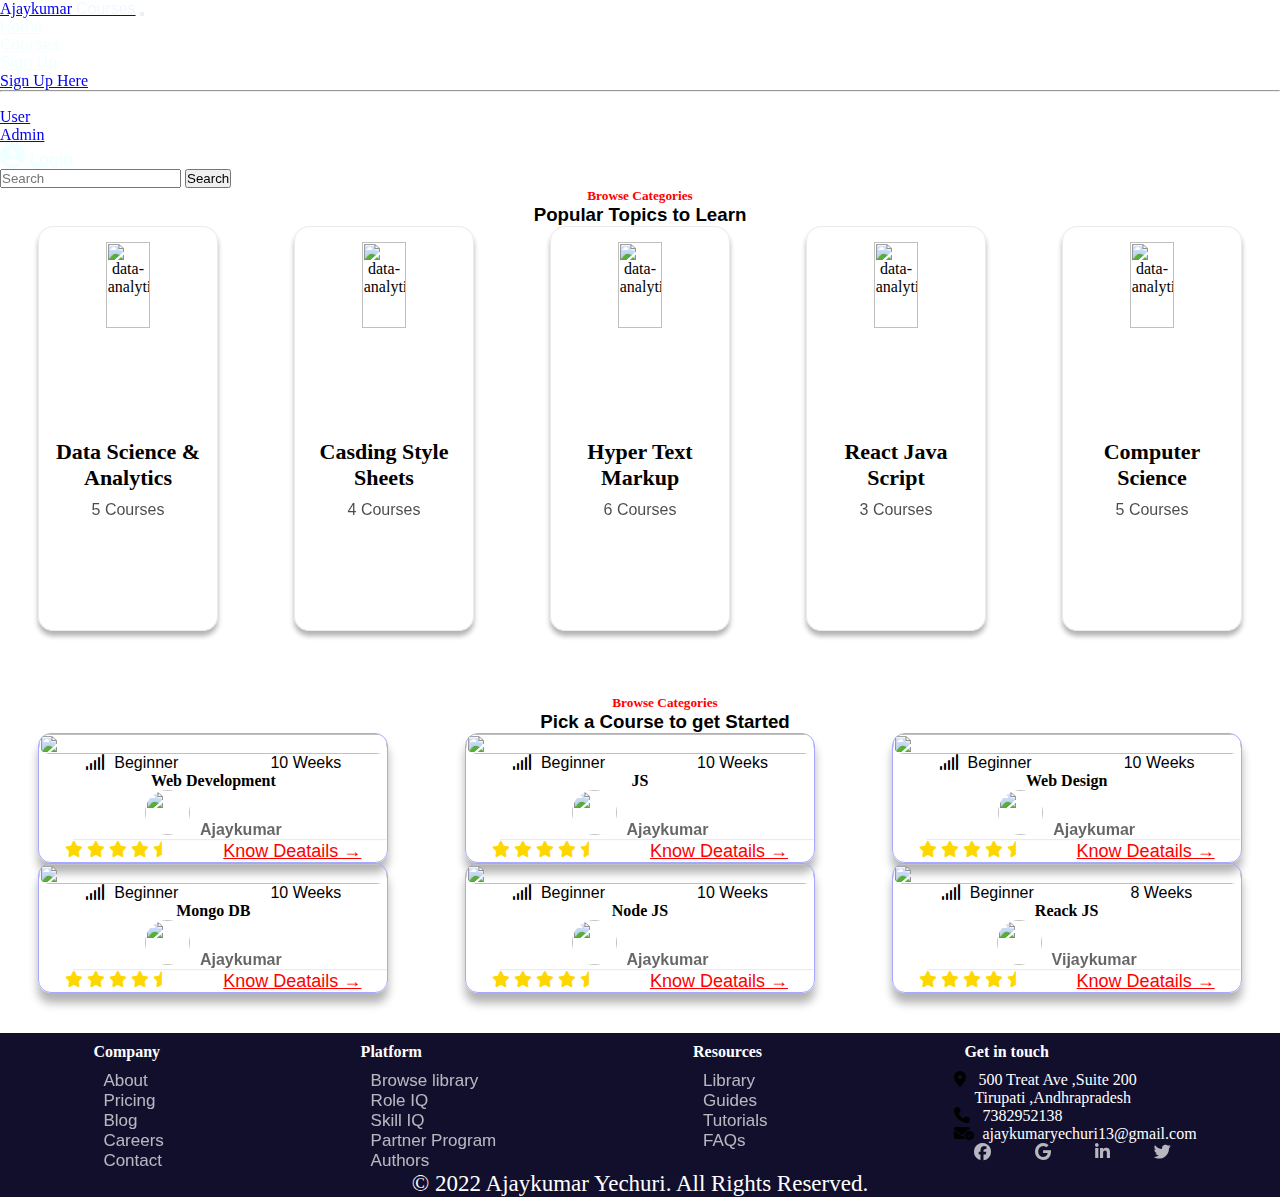
==== index.html @ 725250d7 "Add files via upload" ====
<html lang="en">
<head>
     <!--Meta Data section Starts-->
     <meta charset="utf-8">
     <meta name="viewport" content="width=device-width,initial-scale=1.0,shrick-to-fit=no"/>
     <!--Meta Data Section Ends-->

     <!--Meta Tag code Section Starts-->
     <meta name="description" content="Ajay kumar's meticulously structured 6-month online program effectively enhances the coding
      skills of professionals by creating a modern curriculum with exposure to the latest technologies. The students enrolled in Scaler 
      Academy are mentored and taught by tech leaders and subject matter experts working with leading organisations includingGoogle, 
      Facebook, Twitter and Netflix, among others."/>
     <meta name="author" name="Ajaykumar"/>
     <meta name="keywords" name="ak,ak academy,ak,web design ak academy,design ak academy,ak academy webdesign,ak,ak-academy,ak webpage"/>
     <meta http-equiv="cache-control" content="cache-contol:max-age=5689239,public"/>
     <meta name="viewport" content="width=device-width,initial-scale=1.0,shrink-to-fit=no"/>
     <meta name="theme-color" content="#00ffbb"/>
     <!--Meta Tag code Section Ends-->

     <!--FB Meta Code Starts Here-->
     <meta property="og:url" content="http://scalar academy.com" />
     <meta property="og:type" content="website"/>
     <meta property="og:title" content="Ajaykumar's Academy"/>
     <meta property="og:descrition" content="Ajaykumar's meticulously structured 6-month online program effectively enhances the 
     coding skills of professionals by creating a modern curriculum with exposure to the latest technologies. The students enrolled in 
     Scaler Academy are mentored and taught by tech leaders and subject matter experts working with leading organisations includingGoogle,
     Facebook, Twitter and Netflix, among others."/>
     <!--Fb Meta code Ends -->
    <title>AK Online Courses</title>

    <!-- links -->
    <script src="https://code.jquery.com/jquery-3.6.0.min.js" integrity="sha256-/xUj+3OJU5yExlq6GSYGSHk7tPXikynS7ogEvDej/m4=" crossorigin="anonymous"></script>
    <link href="https://cdn.jsdelivr.net/npm/bootstrap@5.2.0/dist/css/bootstrap.min.css" rel="stylesheet" integrity="sha384-gH2yIJqKdNHPEq0n4Mqa/HGKIhSkIHeL5AyhkYV8i59U5AR6csBvApHHNl/vI1Bx" crossorigin="anonymous">
    <script src="https://cdn.jsdelivr.net/npm/bootstrap@5.2.0/dist/js/bootstrap.bundle.min.js" integrity="sha384-A3rJD856KowSb7dwlZdYEkO39Gagi7vIsF0jrRAoQmDKKtQBHUuLZ9AsSv4jD4Xa" crossorigin="anonymous"></script>
    <link rel="stylesheet" href="https://cdnjs.cloudflare.com/ajax/libs/font-awesome/6.1.2/css/all.min.css">
    <link rel="stylesheet" href="ak.css">
    <link rel="icon" href="images.jpg" sizes="64*64">
    <!-- links End -->

</head>

<body>

    <!-- NavBar -->
    <div class="navigation">
        <nav class="navbar navbar-expand-lg  navbar-dark bg-primary">
            <div class="container-fluid">
              <a class="navbar-brand" href="#">Ajaykumar <span>Courses</span></a>
              <button class="navbar-toggler" type="button" data-bs-toggle="collapse" data-bs-target="#navbarSupportedContent" aria-controls="navbarSupportedContent" aria-expanded="false" aria-label="Toggle navigation">
                <span class="navbar-toggler-icon"></span>
              </button>
              <div class="collapse navbar-collapse" id="navbarSupportedContent">
                <ul class="navbar-nav me-auto mb-2 mb-lg-0">
                  <li class="nav-item">
                    <a class="nav-link active" aria-current="page" href="index.html">Home</a>
                  </li>
                  <li class="nav-item">
                    <a class="nav-link" href="#">Courses</a>
                  </li>
                  <li class="nav-item dropdown">
                    <a class="nav-link dropdown-toggle" href="#" role="button" data-bs-toggle="dropdown" aria-expanded="false">
                      Sign Up
                    </a>
                    <ul class="dropdown-menu">
                        <li><a class="dropdown-item" href="#">Sign Up Here</a></li>
                        <li><hr class="dropdown-divider"></li>
                      <li><a class="dropdown-item" href="signup.html">User</a></li>
                      <li><a class="dropdown-item" href="signup.html">Admin</a></li>
                    </ul>
                  </li>
                  <li class="nav-item">
                    <a class="nav-link" href="ak_login.html"><i class="fa-solid fa-circle-user"></i> <b>Login</b></a>
                  </li>
                </ul>
                <form class="d-flex" role="search">
                  <input class="form-control me-2" type="search" placeholder="Search" aria-label="Search">
                  <button class="btn btn-outline-info bg-light" type="submit">Search</button>
                </form>
              </div>
            </div>
          </nav>
    </div>

    <section class="mt-5">
      <div style="text-align:center;">
        <h5 style="color: red;">Browse Categories</h5>
      <h3 class="mb-5 fs-2" style="font-family: Arial, Helvetica, sans-serif;">Popular Topics to Learn</h3>
      </div>
      <div class="course">
        <div class="c1 mt-4">
          <img src="Pics/1826633.png" alt="data-analytics" class="text-primary">
          <p class="p1">Data Science & Analytics</p>
          <p class="p2">5 Courses</p>
        </div>
        <div class="c1 mt-4">
          <img src="Pics/css.png" alt="data-analytics" class="text-primary">
          <p class="p1">Casding Style Sheets</p>
          <p class="p2">4 Courses</p>
        </div>
        <div class="c1 mt-4">
          <img src="Pics/html.png" alt="data-analytics" class="text-primary">
          <p class="p1">Hyper Text Markup</p>
          <p class="p2">6 Courses</p>
        </div>
        <div class="c1 mt-4">
          <img src="Pics/react.png" alt="data-analytics" class="text-primary">
          <p class="p1">React Java Script</p>
          <p class="p2">3 Courses</p>
        </div>
        <div class="c1 mt-4">
          <img src="Pics/2821637.png" alt="data-analytics" class="text-primary">
          <p class="p1">Computer Science</p>
          <p class="p2">5 Courses</p>
        </div>
      </div>
    </section>

    <section class="rating">
      <center class="center ai">
        <h5 style="color: red; padding-left: 50px;" >Browse Categories</h5>
        <h3 class="mb-5 fs-2 main" style="font-family: Arial, Helvetica, sans-serif;padding-left: 50px;"><b>Pick a Course to get Started</b></h3>
      </center>
     
      <div class="c2">
        <div class="c3 mt-5">
          <img src="Courses/course_image9.jpg" alt="">
          <div class="st pt-3"> 
            <div>
              <i class="fa-solid fa-signal text-danger" ></i><span style="font-family:Arial, Helvetica, sans-serif;">&nbsp Beginner</span>
            </div>
            <div>
              <span style="font-family:Arial, Helvetica, sans-serif;">10 Weeks</span>
            </div>
          </div>
          <h4 class="mt-3">Web Development</h4>
          <img src="Teaching/b97474f5ae87134a1c25696d31cdf229.png" alt="" class="img-fluid" style="border-radius:50%;height:45px;width:45px;"><span style="font-weight:bold;opacity:0.6;font-family: Arial, Helvetica, sans-serif;padding-left: 10px;">Ajaykumar</span>
          <hr class="w-75" style="opacity:0.2;margin-left:34px;">
          <div class="st mb-4">
            <div class="star">
              <i class="fa-solid fa-star"></i>
              <i class="fa-solid fa-star"></i>
              <i class="fa-solid fa-star"></i>
              <i class="fa-solid fa-star"></i>
              <i class="fa-solid fa-star-half"></i>
            </div>
            <div>
              <a href="web_development.html" target="_blank" style="color:red;font-size:18px;font-family: Arial, Helvetica, sans-serif;">Know Deatails &#8594;</a>
            </div>
          </div>
        </div>
        <div class="c3 mt-5">
          <img src="Courses/course_image10.jpg" alt="">
          <div class="st pt-3"> 
            <div>
              <i class="fa-solid fa-signal text-danger" ></i><span style="font-family:Arial, Helvetica, sans-serif;">&nbsp Beginner</span>
            </div>
            <div>
              <span style="font-family:Arial, Helvetica, sans-serif;">10 Weeks</span>
            </div>
          </div>
          <h4 class="mt-3">JS</h4>
          <img src="Teaching/b97474f5ae87134a1c25696d31cdf229.png" alt="" class="img-fluid" style="border-radius:50%;height:45px;width:45px;"><span style="font-weight:bold;opacity:0.6;font-family: Arial, Helvetica, sans-serif;padding-left: 10px;">Ajaykumar</span>
          <hr class="w-75" style="opacity:0.2;margin-left:34px;">
          <div class="st mb-4">
            <div class="star">
              <i class="fa-solid fa-star"></i>
              <i class="fa-solid fa-star"></i>
              <i class="fa-solid fa-star"></i>
              <i class="fa-solid fa-star"></i>
              <i class="fa-solid fa-star-half"></i>
            </div>
            <div>
              <a href="#" style="color:red;font-size:18px;font-family: Arial, Helvetica, sans-serif;">Know Deatails &#8594;</a>
            </div>
          </div>
        </div>
        <div class="c3 mt-5">
          <img src="Courses/course_image5.jpg" alt="">
          <div class="st pt-3"> 
            <div>
              <i class="fa-solid fa-signal text-danger" ></i><span style="font-family:Arial, Helvetica, sans-serif;">&nbsp Beginner</span>
            </div>
            <div>
              <span style="font-family:Arial, Helvetica, sans-serif;">10 Weeks</span>
            </div>
          </div>
          <h4 class="mt-3">Web Design</h4>
          <img src="Teaching/b97474f5ae87134a1c25696d31cdf229.png" alt="" class="img-fluid" style="border-radius:50%;height:45px;width:45px;"><span style="font-weight:bold;opacity:0.6;font-family: Arial, Helvetica, sans-serif;padding-left: 10px;">Ajaykumar</span>
          <hr class="w-75" style="opacity:0.2;margin-left:34px;">
          <div class="st mb-4">
            <div class="star">
              <i class="fa-solid fa-star"></i>
              <i class="fa-solid fa-star"></i>
              <i class="fa-solid fa-star"></i>
              <i class="fa-solid fa-star"></i>
              <i class="fa-solid fa-star-half"></i>
            </div>
            <div>
              <a href="#" style="color:red;font-size:18px;font-family: Arial, Helvetica, sans-serif;">Know Deatails &#8594;</a>
            </div>
          </div>
        </div>
        <div class="c3 mt-5">
          <img src="Courses/course_image6.jpg" alt="">
          <div class="st pt-3"> 
            <div>
              <i class="fa-solid fa-signal text-danger" ></i><span style="font-family:Arial, Helvetica, sans-serif;">&nbsp Beginner</span>
            </div>
            <div>
              <span style="font-family:Arial, Helvetica, sans-serif;">10 Weeks</span>
            </div>
          </div>
          <h4 class="mt-3">Mongo DB</h4>
          <img src="Teaching/b97474f5ae87134a1c25696d31cdf229.png" alt="" class="img-fluid" style="border-radius:50%;height:45px;width:45px;"><span style="font-weight:bold;opacity:0.6;font-family: Arial, Helvetica, sans-serif;padding-left: 10px;">Ajaykumar</span>
          <hr class="w-75" style="opacity:0.2;margin-left:34px;">
          <div class="st mb-4">
            <div class="star">
              <i class="fa-solid fa-star"></i>
              <i class="fa-solid fa-star"></i>
              <i class="fa-solid fa-star"></i>
              <i class="fa-solid fa-star"></i>
              <i class="fa-solid fa-star-half"></i>
            </div>
            <div>
              <a href="#" style="color:red;font-size:18px;font-family: Arial, Helvetica, sans-serif;">Know Deatails &#8594;</a>
            </div>
          </div>
        </div>
        <div class="c3 mt-5">
          <img src="Courses/course_image7.jpg" alt="">
          <div class="st pt-3"> 
            <div>
              <i class="fa-solid fa-signal text-danger" ></i><span style="font-family:Arial, Helvetica, sans-serif;">&nbsp Beginner</span>
            </div>
            <div>
              <span style="font-family:Arial, Helvetica, sans-serif;">10 Weeks</span>
            </div>
          </div>
          <h4 class="mt-3">Node JS</h4>
          <img src="Teaching/b97474f5ae87134a1c25696d31cdf229.png" alt="" class="img-fluid" style="border-radius:50%;height:45px;width:45px;"><span style="font-weight:bold;opacity:0.6;font-family: Arial, Helvetica, sans-serif;padding-left: 10px;">Ajaykumar</span>
          <hr class="w-75" style="opacity:0.2;margin-left:34px;">
          <div class="st mb-4">
            <div class="star">
              <i class="fa-solid fa-star"></i>
              <i class="fa-solid fa-star"></i>
              <i class="fa-solid fa-star"></i>
              <i class="fa-solid fa-star"></i>
              <i class="fa-solid fa-star-half"></i>
            </div>
            <div>
              <a href="#" style="color:red;font-size:18px;font-family: Arial, Helvetica, sans-serif;">Know Deatails &#8594;</a>
            </div>
          </div>
        </div>
        <div class="c3 mt-5">
          <img src="Courses/course_image8.jpg" alt="">
          <div class="st pt-3"> 
            <div>
              <i class="fa-solid fa-signal text-danger" ></i><span style="font-family:Arial, Helvetica, sans-serif;">&nbsp Beginner</span>
            </div>
            <div>
              <span style="font-family:Arial, Helvetica, sans-serif;">8 Weeks</span>
            </div>
          </div>
          <h4 class="mt-3">Reack JS</h4>
          <img src="Teaching/b97474f5ae87134a1c25696d31cdf229.png" alt="" class="img-fluid" style="border-radius:50%;height:45px;width:45px;"><span style="font-weight:bold;opacity:0.6;font-family: Arial, Helvetica, sans-serif;padding-left: 10px;">Vijaykumar</span>
          <hr class="w-75" style="opacity:0.2;margin-left:34px;">
          <div class="st mb-4">
            <div class="star">
              <i class="fa-solid fa-star"></i>
              <i class="fa-solid fa-star"></i>
              <i class="fa-solid fa-star"></i>
              <i class="fa-solid fa-star"></i>
              <i class="fa-solid fa-star-half"></i>
            </div>
            <div>
              <a href="#" style="color:red;font-size:18px;font-family: Arial, Helvetica, sans-serif;">Know Deatails &#8594;</a>
            </div>
          </div>
        </div>
      </div>
    </section>

    <footer class="mt-5">
      <div class="ft">
          <div>
              <p><h4>Company</h4></p>
                  <a href="#">About</a> <br>
                  <a href="#">Pricing</a> <br>
                  <a href="#">Blog</a> <br>
                  <a href="#">Careers</a> <br>
                  <a href="#">Contact</a>
          </div>
          <div>
              <p><h4>Platform</h4></p>
              <a href="#">Browse library</a> <br>
              <a href="#">Role IQ</a> <br>
              <a href="#">Skill IQ</a> <br>
              <a href="#">Partner Program</a> <br>
              <a href="#">Authors</a>
          </div>
          <div>
              <p><h4>Resources</h4></p>
              <a href="#">Library</a> <br>
              <a href="#">Guides</a> <br>
              <a href="#">Tutorials</a> <br>
              <a href="#">FAQs</a> <br>
          </div>
          <div>
              <p><h4>Get in touch</h4></p>
              <p><i class="fa-solid fa-location-dot text-danger"></i>&nbsp;&nbsp;&nbsp;<span>500 Treat Ave ,Suite 200 <br>&nbsp;&nbsp;&nbsp;&nbsp;&nbsp;Tirupati ,Andhrapradesh</span></p>
              <p><i class="fa-solid fa-phone text-danger"></i>&nbsp;&nbsp;&nbsp;<span>7382952138</span></p>
              <P><i class="fa-solid fa-envelope-circle-check text-danger"></i>&nbsp;&nbsp;<span>ajaykumaryechuri13@gmail.com</span></i></P>
          <a href=""><i class="fa-brands fa-facebook"></i></a> <a href="#"><i class="fa-brands fa-google"></i></a>
              <a href="#"><i class="fa-brands fa-linkedin-in"></i></a>
               <a href="#"><i class="fa-brands fa-twitter"></i></a>
          </div>
      </div>
      <div class="pb-5 mt-5" style="color:white;text-align: center;font-size: 23px;">
          © 2022 Ajaykumar Yechuri. All Rights Reserved.
      </div>
    </footer>
    <script src="ak.js"></script>
</body>
</html>
---- ak.css ----
*{
    margin: 0%;
    padding: 0%;
    box-sizing: border-box;
}
.navbar-brand{
    font-family:Cambria, Cochin, Georgia, Times, 'Times New Roman', serif;    
}

.navbar-brand::first-letter{
    color:aliceblue;
    font-size: 26px;
}

.navbar-brand span{
    font-family: Impact, Haettenschweiler, 'Arial Narrow Bold', sans-serif;
    color:aliceblue;
}

.nav-item .nav-link{
    font-family:Verdana, Geneva, Tahoma, sans-serif;
    color:azure;
}

.nav-item .nav-link i{
    font-size: 25px;
}

.nav-item .nav-link i:hover{
    color: black;
}

.login{
    display: flex;
    align-items: flex-start;
    justify-content: space-around;
    width: 100%;
    flex-wrap: wrap;
    border: 1px solid rgba(255, 255, 255, 0.933);
    transition: 0.7s ease;
    background-color: white;
    border-radius: 9px;
    height: 80vh;
}

.social{
    margin-top: 19%;
}

.social p a{
    text-decoration: none;
    color: rebeccapurple;
    font-size: 19px;
    font-family: Arial, Helvetica, sans-serif;
}

.social p a:hover{
    color:blue;
}

.block{
    background-color: #eaeaea;
}

.log{
    margin-top: 10%;
}

.navigation{
    position:sticky;
    top: 0;
}
.updates{
    background-image: linear-gradient(to right,#6d6fff,#a2a5ff,#5804ff,#65d9ff);
    border-radius: 5px;
    color: whitesmoke;
    display: flex;
    align-items: flex-start;
    justify-content: space-between;
}

footer a{
    text-decoration: none;
    color: white;
    font-family: Arial, Helvetica, sans-serif;
    font-size: 17px;
    opacity: 0.7;
    padding: 20px;
}

footer h4{
    color: white;
    font-family: Cambria, Cochin, Georgia, Times, 'Times New Roman', serif;
    padding: 10px;
}

footer a:hover{
    opacity: 1;
    color: white;
}

footer{
    background-color: #120f2d;

}

footer p span{
    color: white;
}

.ft{
    display: flex;
    align-items: flex-start;
    justify-content: space-around;
    flex-wrap: wrap;
}

.c1{
    border: 1px solid #eaeaea;
    width: 180px;
    text-align: center;
    box-shadow: 0px 5px 5px rgba(0, 0, 0, 0.3);
    border-radius: 15px;
    transition: 0.3s ease;
    cursor: pointer;
    height: 45vh;
}

.c1:hover{
    box-shadow: 0px 10px 10px rgba(0, 0, 0, 0.3);
}

.c1 .p1{
    padding: 10px;
    font-weight: bold;
    font-size: 22px;
    font-family: Cambria, Cochin, Georgia, Times, 'Times New Roman', serif;
}

.c1 .p2{
    font-family: Arial, Helvetica, sans-serif;
    opacity: 0.7;
}
.c1 img{
    width:50%;
    padding: 15px 0px;
}

.course{
    display: flex;
    align-items: flex-start;
    justify-content: space-around;
    flex-wrap: wrap;
}

.rating{
    background-color:white;
    padding-top: 5%;
}

.c3{
    border: 1px solid #a2a5fff3;
    width: 350px;
    text-align: center;
    padding: 0px;
    border-radius: 13px;
    box-shadow: 0px 10px 10px rgba(0, 0, 0, 0.3);   
    transition: 0.3s ease;
    cursor: pointer;
}

.c3:hover{
    box-shadow: 0px 5px 5px rgba(0, 0, 0, 0.3);   
}

.c3 img{
    width: 100%;
    border-radius: 13px;
}

.star{
    color: gold;
}

.st{
    display: flex;
    justify-content: space-around;
}

.c2{
    display: flex;
    align-items: flex-start;
    flex-wrap: wrap;
    justify-content: space-around;
    padding-bottom: 40px;

}
/* Media Query */

@media (max-width:799px){
    .login{
        height: 115vh;
    }
    .updates{
        display: flex;
        flex-direction: column;
    }
    .updates .sub{
        width: 100%;
    }
}

@media (max-width:499px){
    .ft{
        display: flex;
        flex-direction: column;
        flex-wrap: wrap;
        align-items: flex-start;
        justify-content:space-around;
    }
    .course{
        flex-direction: column;
        align-items: center;
    }
    .ai h5,h3{
        padding-left: -150px !important;
        margin-top: 3%;
        margin-left: -10%;
    }

}
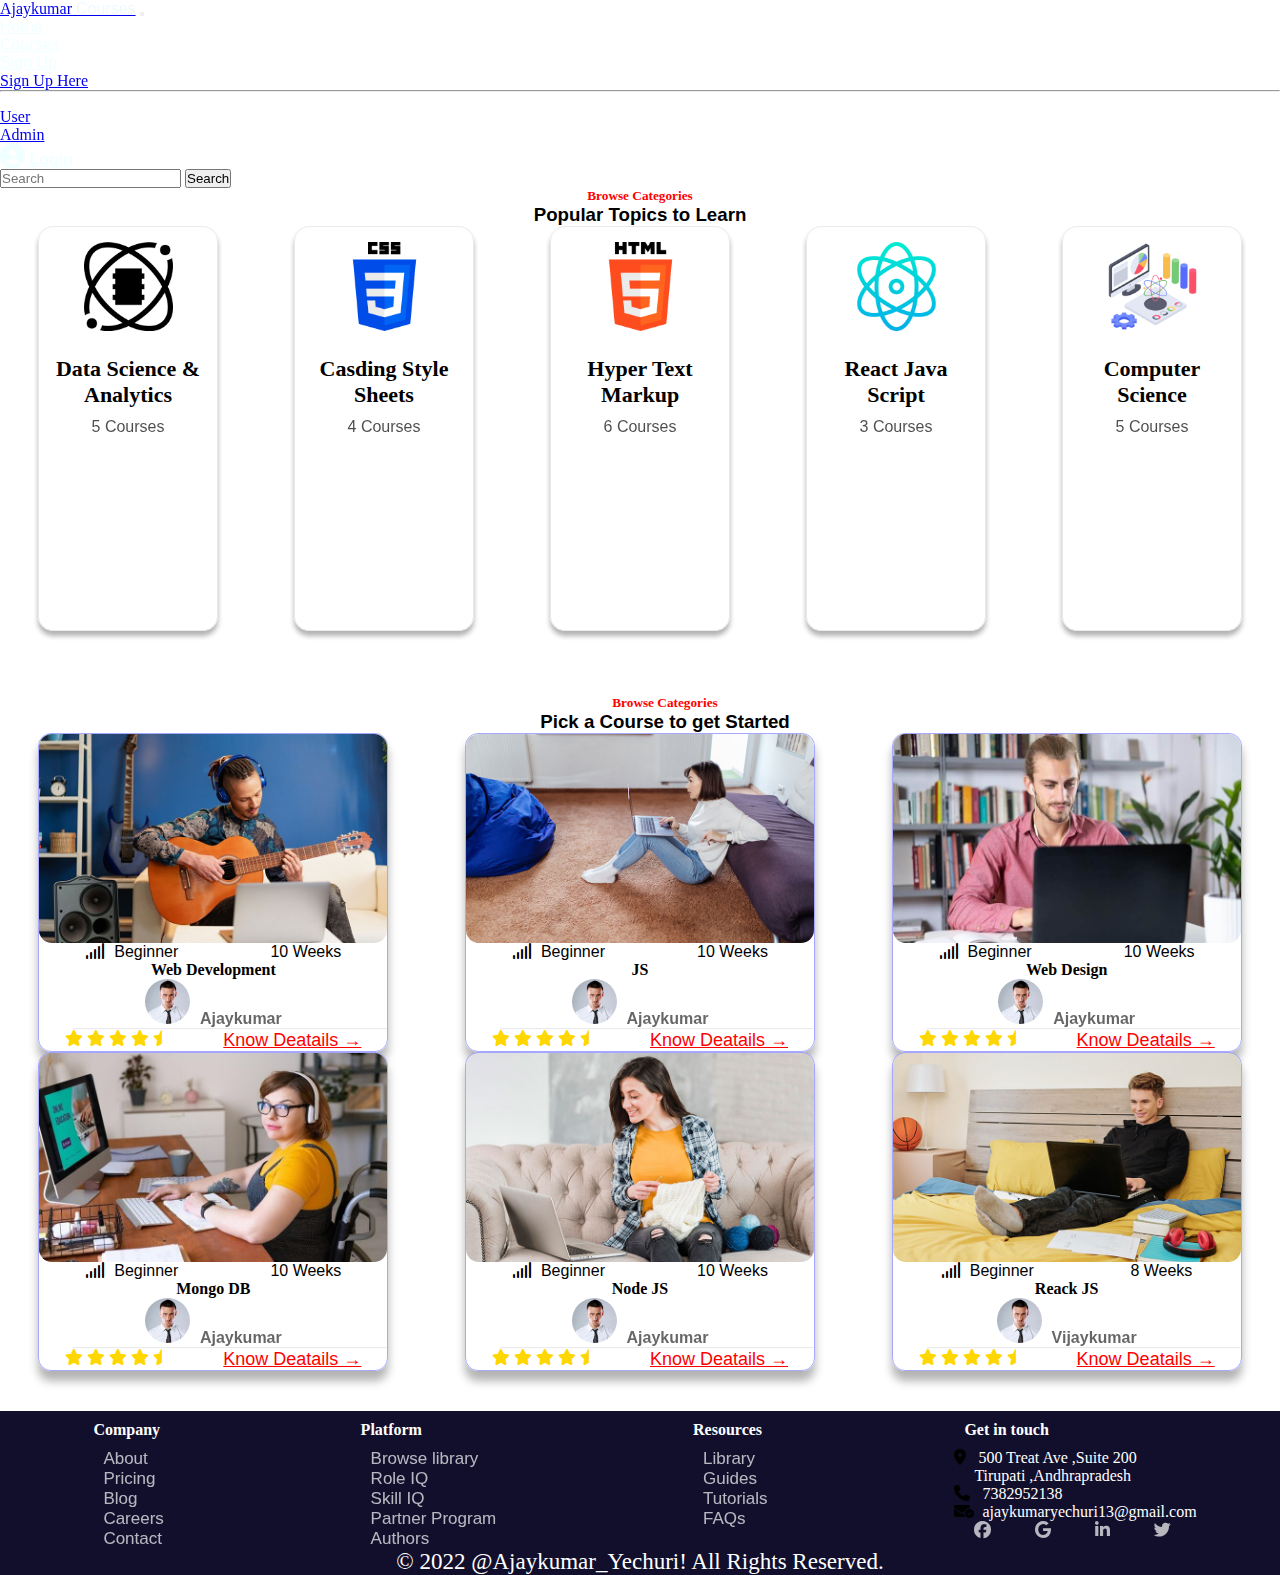
==== commit 38659614: "Update index.html" ====
--- a/index.html
+++ b/index.html
@@ -88,27 +88,27 @@
       </div>
       <div class="course">
         <div class="c1 mt-4">
-          <img src="Pics/1826633.png" alt="data-analytics" class="text-primary">
+          <img src="1826633.png" alt="data-analytics" class="text-primary">
           <p class="p1">Data Science & Analytics</p>
           <p class="p2">5 Courses</p>
         </div>
         <div class="c1 mt-4">
-          <img src="Pics/css.png" alt="data-analytics" class="text-primary">
+          <img src="css.png" alt="data-analytics" class="text-primary">
           <p class="p1">Casding Style Sheets</p>
           <p class="p2">4 Courses</p>
         </div>
         <div class="c1 mt-4">
-          <img src="Pics/html.png" alt="data-analytics" class="text-primary">
+          <img src="html.png" alt="data-analytics" class="text-primary">
           <p class="p1">Hyper Text Markup</p>
           <p class="p2">6 Courses</p>
         </div>
         <div class="c1 mt-4">
-          <img src="Pics/react.png" alt="data-analytics" class="text-primary">
+          <img src="react.png" alt="data-analytics" class="text-primary">
           <p class="p1">React Java Script</p>
           <p class="p2">3 Courses</p>
         </div>
         <div class="c1 mt-4">
-          <img src="Pics/2821637.png" alt="data-analytics" class="text-primary">
+          <img src="2821637.png" alt="data-analytics" class="text-primary">
           <p class="p1">Computer Science</p>
           <p class="p2">5 Courses</p>
         </div>
@@ -123,7 +123,7 @@
      
       <div class="c2">
         <div class="c3 mt-5">
-          <img src="Courses/course_image9.jpg" alt="">
+          <img src="course_image9.jpg" alt="">
           <div class="st pt-3"> 
             <div>
               <i class="fa-solid fa-signal text-danger" ></i><span style="font-family:Arial, Helvetica, sans-serif;">&nbsp Beginner</span>
@@ -133,7 +133,7 @@
             </div>
           </div>
           <h4 class="mt-3">Web Development</h4>
-          <img src="Teaching/b97474f5ae87134a1c25696d31cdf229.png" alt="" class="img-fluid" style="border-radius:50%;height:45px;width:45px;"><span style="font-weight:bold;opacity:0.6;font-family: Arial, Helvetica, sans-serif;padding-left: 10px;">Ajaykumar</span>
+          <img src="b97474f5ae87134a1c25696d31cdf229.png" alt="" class="img-fluid" style="border-radius:50%;height:45px;width:45px;"><span style="font-weight:bold;opacity:0.6;font-family: Arial, Helvetica, sans-serif;padding-left: 10px;">Ajaykumar</span>
           <hr class="w-75" style="opacity:0.2;margin-left:34px;">
           <div class="st mb-4">
             <div class="star">
@@ -149,7 +149,7 @@
           </div>
         </div>
         <div class="c3 mt-5">
-          <img src="Courses/course_image10.jpg" alt="">
+          <img src="course_image10.jpg" alt="">
           <div class="st pt-3"> 
             <div>
               <i class="fa-solid fa-signal text-danger" ></i><span style="font-family:Arial, Helvetica, sans-serif;">&nbsp Beginner</span>
@@ -159,23 +159,23 @@
             </div>
           </div>
           <h4 class="mt-3">JS</h4>
-          <img src="Teaching/b97474f5ae87134a1c25696d31cdf229.png" alt="" class="img-fluid" style="border-radius:50%;height:45px;width:45px;"><span style="font-weight:bold;opacity:0.6;font-family: Arial, Helvetica, sans-serif;padding-left: 10px;">Ajaykumar</span>
-          <hr class="w-75" style="opacity:0.2;margin-left:34px;">
-          <div class="st mb-4">
-            <div class="star">
-              <i class="fa-solid fa-star"></i>
-              <i class="fa-solid fa-star"></i>
-              <i class="fa-solid fa-star"></i>
-              <i class="fa-solid fa-star"></i>
-              <i class="fa-solid fa-star-half"></i>
-            </div>
-            <div>
-              <a href="#" style="color:red;font-size:18px;font-family: Arial, Helvetica, sans-serif;">Know Deatails &#8594;</a>
-            </div>
-          </div>
-        </div>
-        <div class="c3 mt-5">
-          <img src="Courses/course_image5.jpg" alt="">
+          <img src="b97474f5ae87134a1c25696d31cdf229.png" alt="" class="img-fluid" style="border-radius:50%;height:45px;width:45px;"><span style="font-weight:bold;opacity:0.6;font-family: Arial, Helvetica, sans-serif;padding-left: 10px;">Ajaykumar</span>
+          <hr class="w-75" style="opacity:0.2;margin-left:34px;">
+          <div class="st mb-4">
+            <div class="star">
+              <i class="fa-solid fa-star"></i>
+              <i class="fa-solid fa-star"></i>
+              <i class="fa-solid fa-star"></i>
+              <i class="fa-solid fa-star"></i>
+              <i class="fa-solid fa-star-half"></i>
+            </div>
+            <div>
+              <a href="#" style="color:red;font-size:18px;font-family: Arial, Helvetica, sans-serif;">Know Deatails &#8594;</a>
+            </div>
+          </div>
+        </div>
+        <div class="c3 mt-5">
+          <img src="course_image5.jpg" alt="">
           <div class="st pt-3"> 
             <div>
               <i class="fa-solid fa-signal text-danger" ></i><span style="font-family:Arial, Helvetica, sans-serif;">&nbsp Beginner</span>
@@ -185,23 +185,23 @@
             </div>
           </div>
           <h4 class="mt-3">Web Design</h4>
-          <img src="Teaching/b97474f5ae87134a1c25696d31cdf229.png" alt="" class="img-fluid" style="border-radius:50%;height:45px;width:45px;"><span style="font-weight:bold;opacity:0.6;font-family: Arial, Helvetica, sans-serif;padding-left: 10px;">Ajaykumar</span>
-          <hr class="w-75" style="opacity:0.2;margin-left:34px;">
-          <div class="st mb-4">
-            <div class="star">
-              <i class="fa-solid fa-star"></i>
-              <i class="fa-solid fa-star"></i>
-              <i class="fa-solid fa-star"></i>
-              <i class="fa-solid fa-star"></i>
-              <i class="fa-solid fa-star-half"></i>
-            </div>
-            <div>
-              <a href="#" style="color:red;font-size:18px;font-family: Arial, Helvetica, sans-serif;">Know Deatails &#8594;</a>
-            </div>
-          </div>
-        </div>
-        <div class="c3 mt-5">
-          <img src="Courses/course_image6.jpg" alt="">
+          <img src="b97474f5ae87134a1c25696d31cdf229.png" alt="" class="img-fluid" style="border-radius:50%;height:45px;width:45px;"><span style="font-weight:bold;opacity:0.6;font-family: Arial, Helvetica, sans-serif;padding-left: 10px;">Ajaykumar</span>
+          <hr class="w-75" style="opacity:0.2;margin-left:34px;">
+          <div class="st mb-4">
+            <div class="star">
+              <i class="fa-solid fa-star"></i>
+              <i class="fa-solid fa-star"></i>
+              <i class="fa-solid fa-star"></i>
+              <i class="fa-solid fa-star"></i>
+              <i class="fa-solid fa-star-half"></i>
+            </div>
+            <div>
+              <a href="#" style="color:red;font-size:18px;font-family: Arial, Helvetica, sans-serif;">Know Deatails &#8594;</a>
+            </div>
+          </div>
+        </div>
+        <div class="c3 mt-5">
+          <img src="course_image6.jpg" alt="">
           <div class="st pt-3"> 
             <div>
               <i class="fa-solid fa-signal text-danger" ></i><span style="font-family:Arial, Helvetica, sans-serif;">&nbsp Beginner</span>
@@ -211,23 +211,23 @@
             </div>
           </div>
           <h4 class="mt-3">Mongo DB</h4>
-          <img src="Teaching/b97474f5ae87134a1c25696d31cdf229.png" alt="" class="img-fluid" style="border-radius:50%;height:45px;width:45px;"><span style="font-weight:bold;opacity:0.6;font-family: Arial, Helvetica, sans-serif;padding-left: 10px;">Ajaykumar</span>
-          <hr class="w-75" style="opacity:0.2;margin-left:34px;">
-          <div class="st mb-4">
-            <div class="star">
-              <i class="fa-solid fa-star"></i>
-              <i class="fa-solid fa-star"></i>
-              <i class="fa-solid fa-star"></i>
-              <i class="fa-solid fa-star"></i>
-              <i class="fa-solid fa-star-half"></i>
-            </div>
-            <div>
-              <a href="#" style="color:red;font-size:18px;font-family: Arial, Helvetica, sans-serif;">Know Deatails &#8594;</a>
-            </div>
-          </div>
-        </div>
-        <div class="c3 mt-5">
-          <img src="Courses/course_image7.jpg" alt="">
+          <img src="b97474f5ae87134a1c25696d31cdf229.png" alt="" class="img-fluid" style="border-radius:50%;height:45px;width:45px;"><span style="font-weight:bold;opacity:0.6;font-family: Arial, Helvetica, sans-serif;padding-left: 10px;">Ajaykumar</span>
+          <hr class="w-75" style="opacity:0.2;margin-left:34px;">
+          <div class="st mb-4">
+            <div class="star">
+              <i class="fa-solid fa-star"></i>
+              <i class="fa-solid fa-star"></i>
+              <i class="fa-solid fa-star"></i>
+              <i class="fa-solid fa-star"></i>
+              <i class="fa-solid fa-star-half"></i>
+            </div>
+            <div>
+              <a href="#" style="color:red;font-size:18px;font-family: Arial, Helvetica, sans-serif;">Know Deatails &#8594;</a>
+            </div>
+          </div>
+        </div>
+        <div class="c3 mt-5">
+          <img src="course_image7.jpg" alt="">
           <div class="st pt-3"> 
             <div>
               <i class="fa-solid fa-signal text-danger" ></i><span style="font-family:Arial, Helvetica, sans-serif;">&nbsp Beginner</span>
@@ -237,23 +237,23 @@
             </div>
           </div>
           <h4 class="mt-3">Node JS</h4>
-          <img src="Teaching/b97474f5ae87134a1c25696d31cdf229.png" alt="" class="img-fluid" style="border-radius:50%;height:45px;width:45px;"><span style="font-weight:bold;opacity:0.6;font-family: Arial, Helvetica, sans-serif;padding-left: 10px;">Ajaykumar</span>
-          <hr class="w-75" style="opacity:0.2;margin-left:34px;">
-          <div class="st mb-4">
-            <div class="star">
-              <i class="fa-solid fa-star"></i>
-              <i class="fa-solid fa-star"></i>
-              <i class="fa-solid fa-star"></i>
-              <i class="fa-solid fa-star"></i>
-              <i class="fa-solid fa-star-half"></i>
-            </div>
-            <div>
-              <a href="#" style="color:red;font-size:18px;font-family: Arial, Helvetica, sans-serif;">Know Deatails &#8594;</a>
-            </div>
-          </div>
-        </div>
-        <div class="c3 mt-5">
-          <img src="Courses/course_image8.jpg" alt="">
+          <img src="b97474f5ae87134a1c25696d31cdf229.png" alt="" class="img-fluid" style="border-radius:50%;height:45px;width:45px;"><span style="font-weight:bold;opacity:0.6;font-family: Arial, Helvetica, sans-serif;padding-left: 10px;">Ajaykumar</span>
+          <hr class="w-75" style="opacity:0.2;margin-left:34px;">
+          <div class="st mb-4">
+            <div class="star">
+              <i class="fa-solid fa-star"></i>
+              <i class="fa-solid fa-star"></i>
+              <i class="fa-solid fa-star"></i>
+              <i class="fa-solid fa-star"></i>
+              <i class="fa-solid fa-star-half"></i>
+            </div>
+            <div>
+              <a href="#" style="color:red;font-size:18px;font-family: Arial, Helvetica, sans-serif;">Know Deatails &#8594;</a>
+            </div>
+          </div>
+        </div>
+        <div class="c3 mt-5">
+          <img src="course_image8.jpg" alt="">
           <div class="st pt-3"> 
             <div>
               <i class="fa-solid fa-signal text-danger" ></i><span style="font-family:Arial, Helvetica, sans-serif;">&nbsp Beginner</span>
@@ -263,7 +263,7 @@
             </div>
           </div>
           <h4 class="mt-3">Reack JS</h4>
-          <img src="Teaching/b97474f5ae87134a1c25696d31cdf229.png" alt="" class="img-fluid" style="border-radius:50%;height:45px;width:45px;"><span style="font-weight:bold;opacity:0.6;font-family: Arial, Helvetica, sans-serif;padding-left: 10px;">Vijaykumar</span>
+          <img src="b97474f5ae87134a1c25696d31cdf229.png" alt="" class="img-fluid" style="border-radius:50%;height:45px;width:45px;"><span style="font-weight:bold;opacity:0.6;font-family: Arial, Helvetica, sans-serif;padding-left: 10px;">Vijaykumar</span>
           <hr class="w-75" style="opacity:0.2;margin-left:34px;">
           <div class="st mb-4">
             <div class="star">
@@ -317,9 +317,9 @@
           </div>
       </div>
       <div class="pb-5 mt-5" style="color:white;text-align: center;font-size: 23px;">
-          © 2022 Ajaykumar Yechuri. All Rights Reserved.
+          © 2022 @Ajaykumar_Yechuri! All Rights Reserved.
       </div>
     </footer>
     <script src="ak.js"></script>
 </body>
-</html>+</html>
